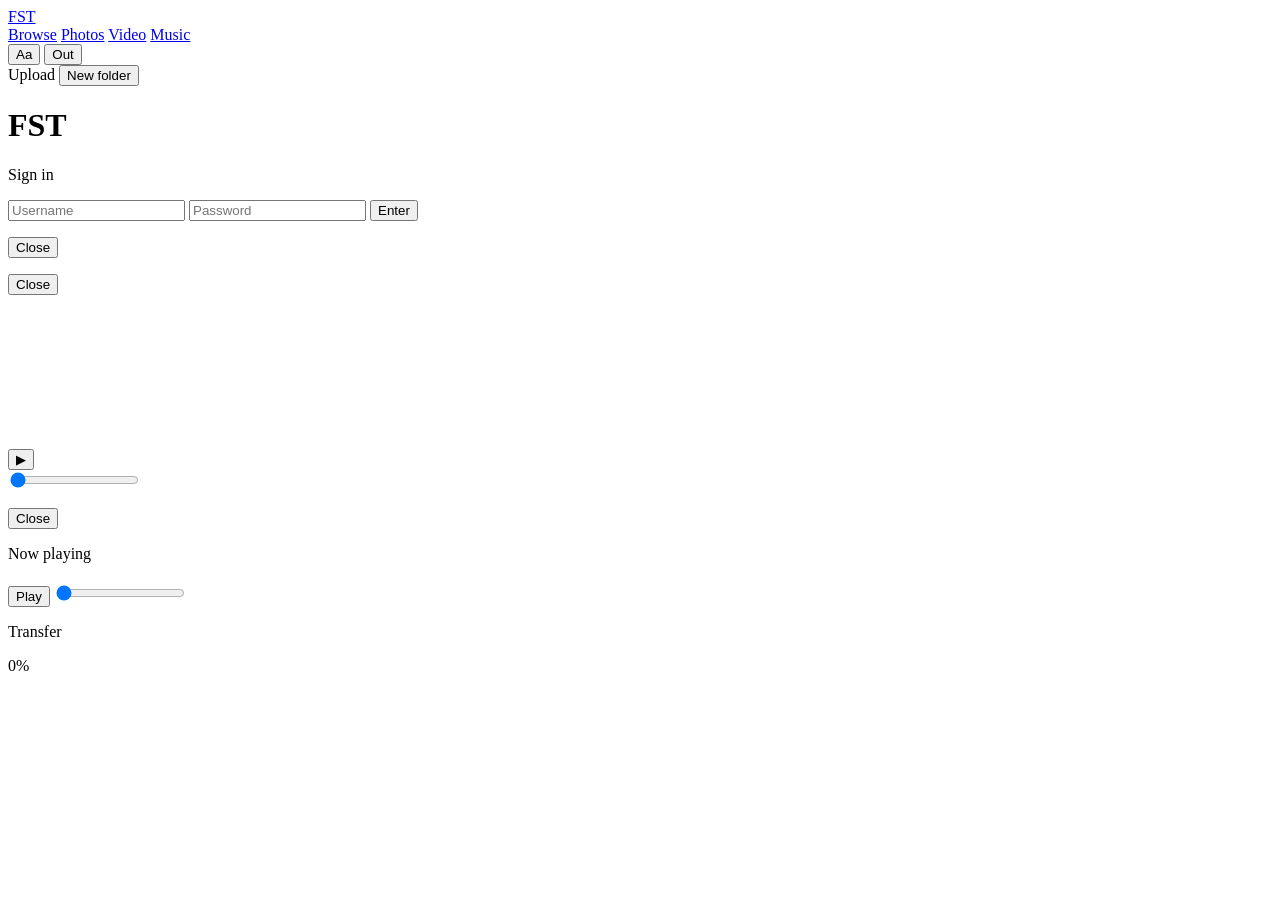
==== web/index.html @ d43c5784 "Add FST server and switch to PolyForm Noncommercial 1.0.0. Ship the Rust file server with Archive Li" ====
<!DOCTYPE html>
<html lang="en">
<head>
  <meta charset="utf-8" />
  <meta name="viewport" content="width=device-width, initial-scale=1" />
  <title>FST</title>
  <link rel="stylesheet" href="/css/fst.css" />
  <link rel="icon" href="data:," />
</head>
<body>
  <div id="app">
    <aside class="rail" id="rail">
      <a class="brand" href="#" data-nav="browse">FST</a>
      <nav>
        <a href="#" data-nav="browse" class="active">Browse</a>
        <a href="#" data-nav="photos">Photos</a>
        <a href="#" data-nav="video">Video</a>
        <a href="#" data-nav="music">Music</a>
      </nav>
      <div class="rail-foot">
        <button type="button" id="theme-toggle" title="Theme">Aa</button>
        <button type="button" id="logout-btn" class="hidden">Out</button>
      </div>
    </aside>

    <main id="main">
      <header class="top">
        <div class="crumbs" id="crumbs"></div>
        <div class="actions">
          <label class="act">
            Upload
            <input type="file" id="file-input" multiple hidden />
          </label>
          <button type="button" class="act" id="mkdir-btn">New folder</button>
        </div>
      </header>
      <section id="view" class="view-browse"></section>
    </main>
  </div>

  <!-- Login -->
  <div id="login" class="overlay hidden">
    <form id="login-form" class="login-card">
      <h1>FST</h1>
      <p class="sub">Sign in</p>
      <input name="username" autocomplete="username" placeholder="Username" required />
      <input name="password" type="password" autocomplete="current-password" placeholder="Password" required />
      <button type="submit">Enter</button>
      <p class="err" id="login-err"></p>
    </form>
  </div>

  <!-- Photo lightbox -->
  <div id="photo-stage" class="overlay stage hidden" tabindex="0">
    <button type="button" class="stage-close" data-close>Close</button>
    <img id="photo-img" alt="" />
    <p id="photo-caption"></p>
  </div>

  <!-- Video theater -->
  <div id="video-stage" class="overlay stage theater hidden" tabindex="0">
    <button type="button" class="stage-close" data-close>Close</button>
    <div class="theater-frame">
      <video id="video-el" playsinline></video>
      <div class="theater-ui">
        <button type="button" id="video-play" class="play-glyph" aria-label="Play">▶</button>
        <div class="scrub">
          <input type="range" id="video-scrub" min="0" max="1000" value="0" />
        </div>
        <p id="video-title"></p>
      </div>
    </div>
  </div>

  <!-- Music -->
  <div id="music-stage" class="overlay stage music hidden" tabindex="0">
    <button type="button" class="stage-close" data-close>Close</button>
    <div class="music-panel">
      <p class="music-label">Now playing</p>
      <h2 id="music-title"></h2>
      <p id="music-meta"></p>
      <audio id="audio-el"></audio>
      <div class="music-controls">
        <button type="button" id="music-play">Play</button>
        <input type="range" id="music-scrub" min="0" max="1000" value="0" />
        <span id="music-time"></span>
      </div>
    </div>
  </div>

  <!-- Transfer Dial -->
  <div id="transfer-dial" class="overlay dial hidden" aria-live="polite">
    <div class="dial-face">
      <p class="dial-label" id="dial-label">Transfer</p>
      <p class="dial-pct" id="dial-pct">0%</p>
      <p class="dial-detail" id="dial-detail"></p>
      <div class="dial-bar"><div id="dial-fill"></div></div>
    </div>
  </div>

  <script src="/js/fst.js"></script>
</body>
</html>
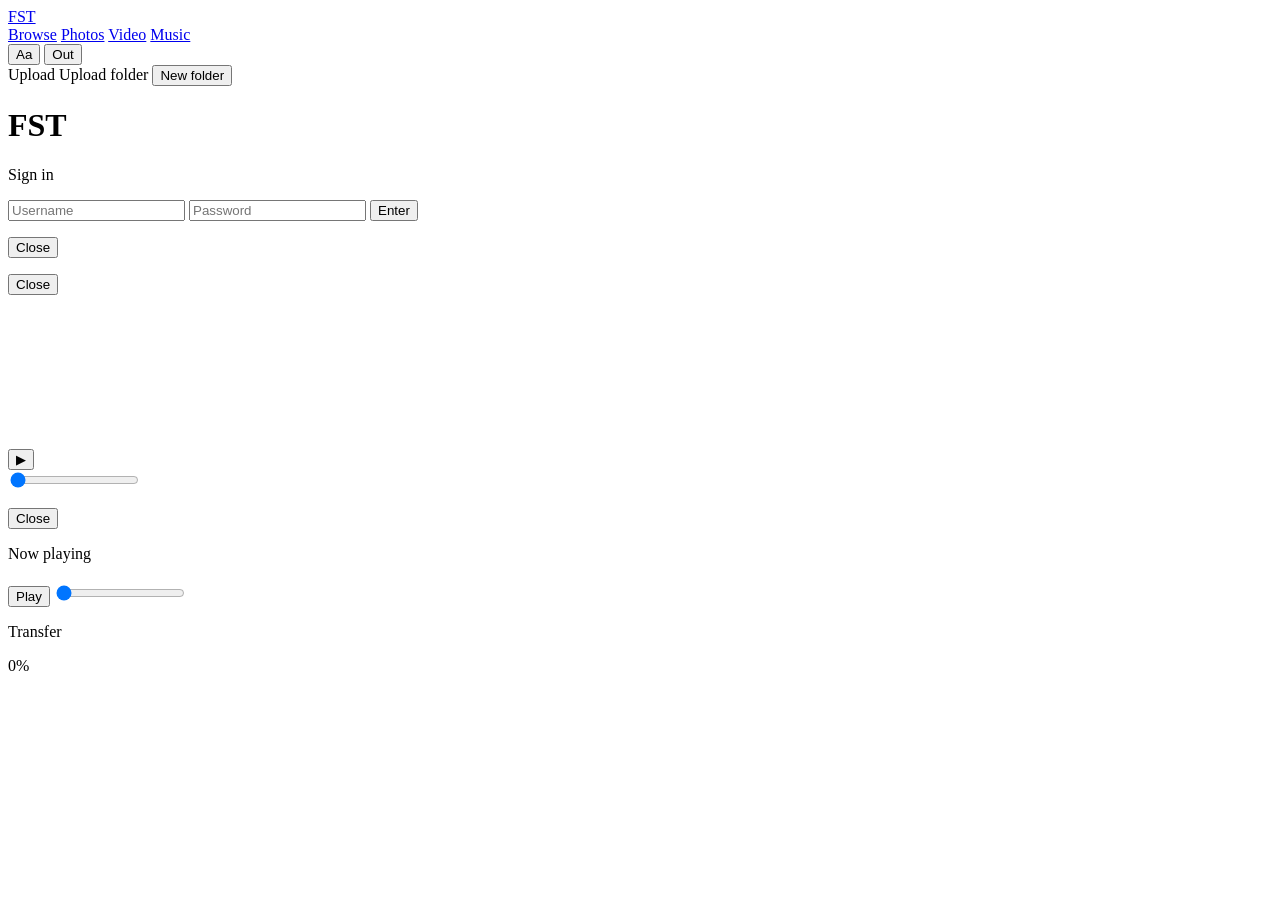
==== commit 09131de6: "Add whole-folder upload with preserved directory trees. Expose an Upload folder picker and drag-and-" ====
--- a/web/index.html
+++ b/web/index.html
@@ -30,6 +30,10 @@
           <label class="act">
             Upload
             <input type="file" id="file-input" multiple hidden />
+          </label>
+          <label class="act">
+            Upload folder
+            <input type="file" id="folder-input" webkitdirectory directory multiple hidden />
           </label>
           <button type="button" class="act" id="mkdir-btn">New folder</button>
         </div>
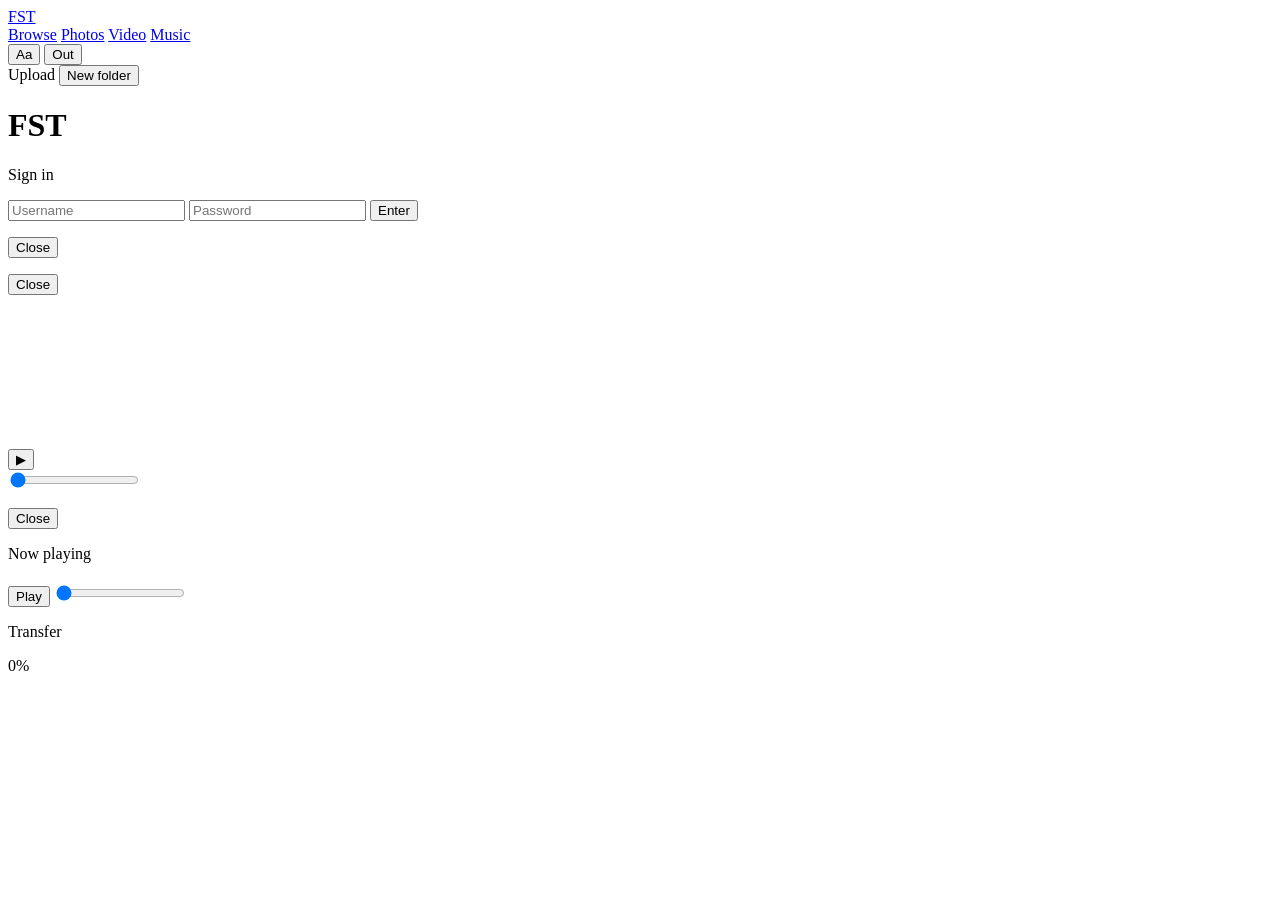
==== commit 0bcf9b9a: "Show artist from audio tags in the music player. Add /api/audio/meta (lofty) and Option B now-playin" ====
--- a/web/index.html
+++ b/web/index.html
@@ -30,10 +30,6 @@
           <label class="act">
             Upload
             <input type="file" id="file-input" multiple hidden />
-          </label>
-          <label class="act">
-            Upload folder
-            <input type="file" id="folder-input" webkitdirectory directory multiple hidden />
           </label>
           <button type="button" class="act" id="mkdir-btn">New folder</button>
         </div>
@@ -82,7 +78,8 @@
     <div class="music-panel">
       <p class="music-label">Now playing</p>
       <h2 id="music-title"></h2>
-      <p id="music-meta"></p>
+      <p id="music-artist" class="music-artist" hidden></p>
+      <p id="music-filename" class="music-filename"></p>
       <audio id="audio-el"></audio>
       <div class="music-controls">
         <button type="button" id="music-play">Play</button>
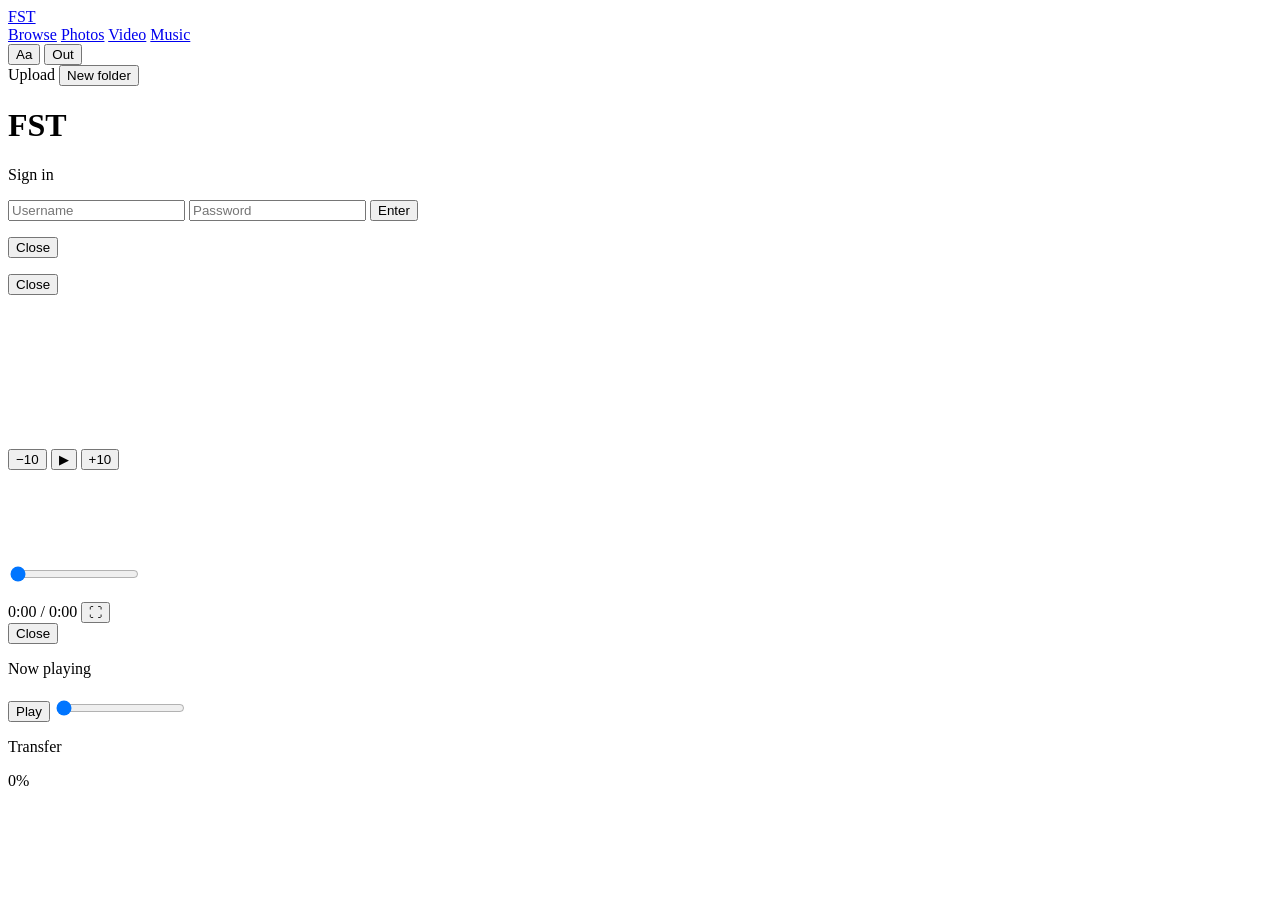
==== commit a13c68ed: "Add video theater scrub preview, time, skips, and fullscreen. Hovering or dragging the timeline show" ====
--- a/web/index.html
+++ b/web/index.html
@@ -5,7 +5,11 @@
   <meta name="viewport" content="width=device-width, initial-scale=1" />
   <title>FST</title>
   <link rel="stylesheet" href="/css/fst.css" />
-  <link rel="icon" href="data:," />
+  <link rel="icon" href="/favicon.svg" type="image/svg+xml" />
+  <link rel="icon" href="/favicon-32.png" type="image/png" sizes="32x32" />
+  <link rel="icon" href="/favicon-16.png" type="image/png" sizes="16x16" />
+  <link rel="icon" href="/favicon.ico" sizes="any" />
+  <link rel="apple-touch-icon" href="/apple-touch-icon.png" />
 </head>
 <body>
   <div id="app">
@@ -60,14 +64,27 @@
   <!-- Video theater -->
   <div id="video-stage" class="overlay stage theater hidden" tabindex="0">
     <button type="button" class="stage-close" data-close>Close</button>
-    <div class="theater-frame">
+    <div class="theater-frame" id="theater-frame">
       <video id="video-el" playsinline></video>
+      <video id="video-preview-el" muted playsinline preload="auto" class="preview-source" tabindex="-1" aria-hidden="true"></video>
       <div class="theater-ui">
-        <button type="button" id="video-play" class="play-glyph" aria-label="Play">▶</button>
+        <div class="theater-center">
+          <button type="button" id="video-back" class="skip-glyph" aria-label="Back 10 seconds">−10</button>
+          <button type="button" id="video-play" class="play-glyph" aria-label="Play">▶</button>
+          <button type="button" id="video-fwd" class="skip-glyph" aria-label="Forward 10 seconds">+10</button>
+        </div>
         <div class="scrub">
-          <input type="range" id="video-scrub" min="0" max="1000" value="0" />
+          <div id="video-preview" class="scrub-preview hidden" aria-hidden="true">
+            <canvas id="video-preview-canvas" width="160" height="90"></canvas>
+            <span id="video-preview-time"></span>
+          </div>
+          <input type="range" id="video-scrub" min="0" max="1000" value="0" aria-label="Seek" />
         </div>
         <p id="video-title"></p>
+        <div class="theater-meta">
+          <span id="video-time" class="video-time">0:00 / 0:00</span>
+          <button type="button" id="video-fs" class="fs-btn" aria-label="Fullscreen" title="Fullscreen">⛶</button>
+        </div>
       </div>
     </div>
   </div>
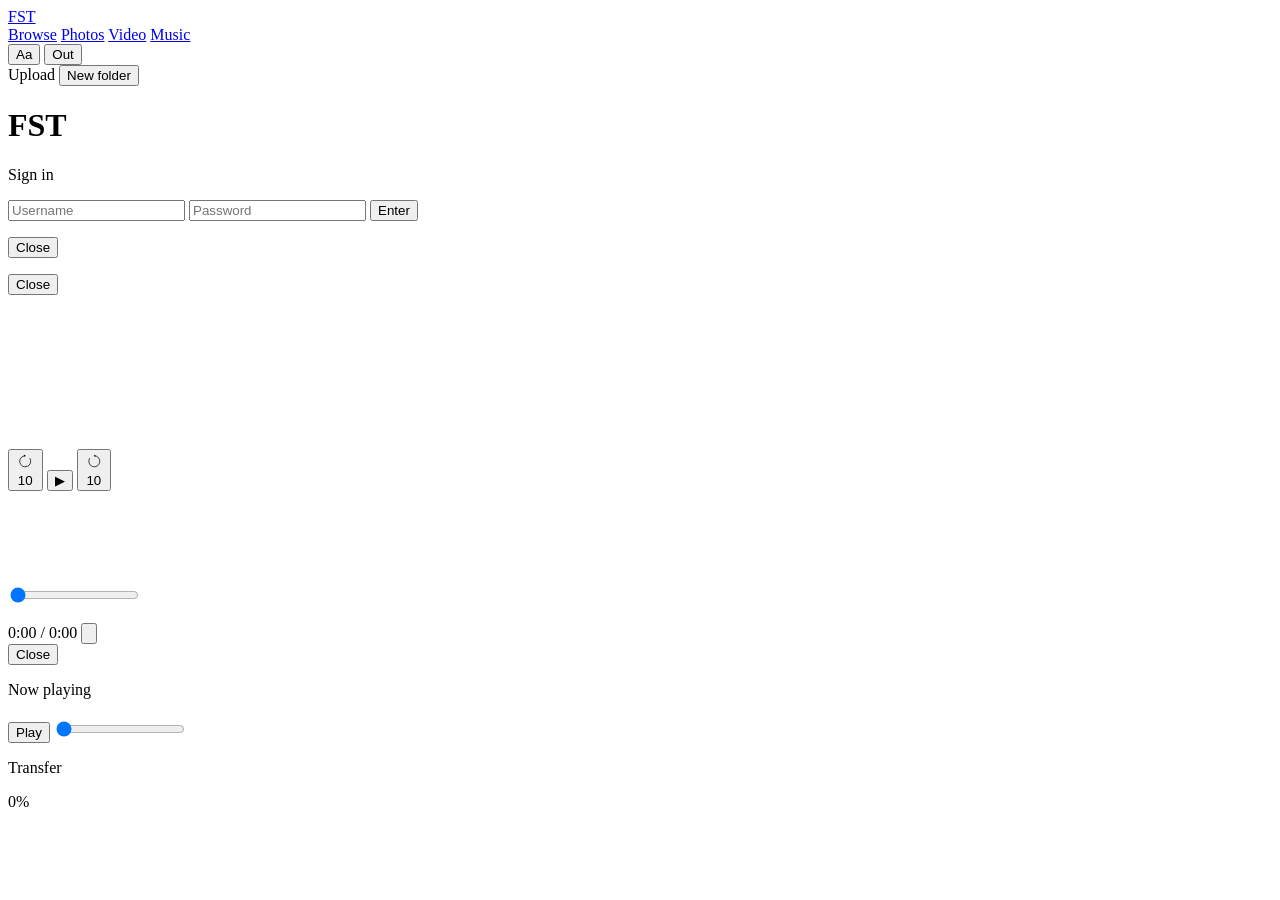
==== commit bc108a60: "Polish video theater controls after visual pass. Replace plain ±10 text with circular skip icons, de" ====
--- a/web/index.html
+++ b/web/index.html
@@ -69,9 +69,21 @@
       <video id="video-preview-el" muted playsinline preload="auto" class="preview-source" tabindex="-1" aria-hidden="true"></video>
       <div class="theater-ui">
         <div class="theater-center">
-          <button type="button" id="video-back" class="skip-glyph" aria-label="Back 10 seconds">−10</button>
+          <button type="button" id="video-back" class="skip-glyph" aria-label="Back 10 seconds">
+            <svg viewBox="0 0 40 40" aria-hidden="true">
+              <path d="M20 8a12 12 0 1 0 10.4 6.1" fill="none" stroke="currentColor" stroke-width="1.6" stroke-linecap="round"/>
+              <path d="M18.5 5.5 L20.2 9.2 L16.4 9.8 Z" fill="currentColor"/>
+            </svg>
+            <span>10</span>
+          </button>
           <button type="button" id="video-play" class="play-glyph" aria-label="Play">▶</button>
-          <button type="button" id="video-fwd" class="skip-glyph" aria-label="Forward 10 seconds">+10</button>
+          <button type="button" id="video-fwd" class="skip-glyph" aria-label="Forward 10 seconds">
+            <svg viewBox="0 0 40 40" aria-hidden="true">
+              <path d="M20 8a12 12 0 1 1 -10.4 6.1" fill="none" stroke="currentColor" stroke-width="1.6" stroke-linecap="round"/>
+              <path d="M21.5 5.5 L19.8 9.2 L23.6 9.8 Z" fill="currentColor"/>
+            </svg>
+            <span>10</span>
+          </button>
         </div>
         <div class="scrub">
           <div id="video-preview" class="scrub-preview hidden" aria-hidden="true">
@@ -83,7 +95,11 @@
         <p id="video-title"></p>
         <div class="theater-meta">
           <span id="video-time" class="video-time">0:00 / 0:00</span>
-          <button type="button" id="video-fs" class="fs-btn" aria-label="Fullscreen" title="Fullscreen">⛶</button>
+          <button type="button" id="video-fs" class="fs-btn" aria-label="Fullscreen" title="Fullscreen">
+            <svg viewBox="0 0 24 24" aria-hidden="true">
+              <path d="M4 9V4h5M20 9V4h-5M4 15v5h5M20 15v5h-5" fill="none" stroke="currentColor" stroke-width="1.6" stroke-linecap="round" stroke-linejoin="round"/>
+            </svg>
+          </button>
         </div>
       </div>
     </div>
